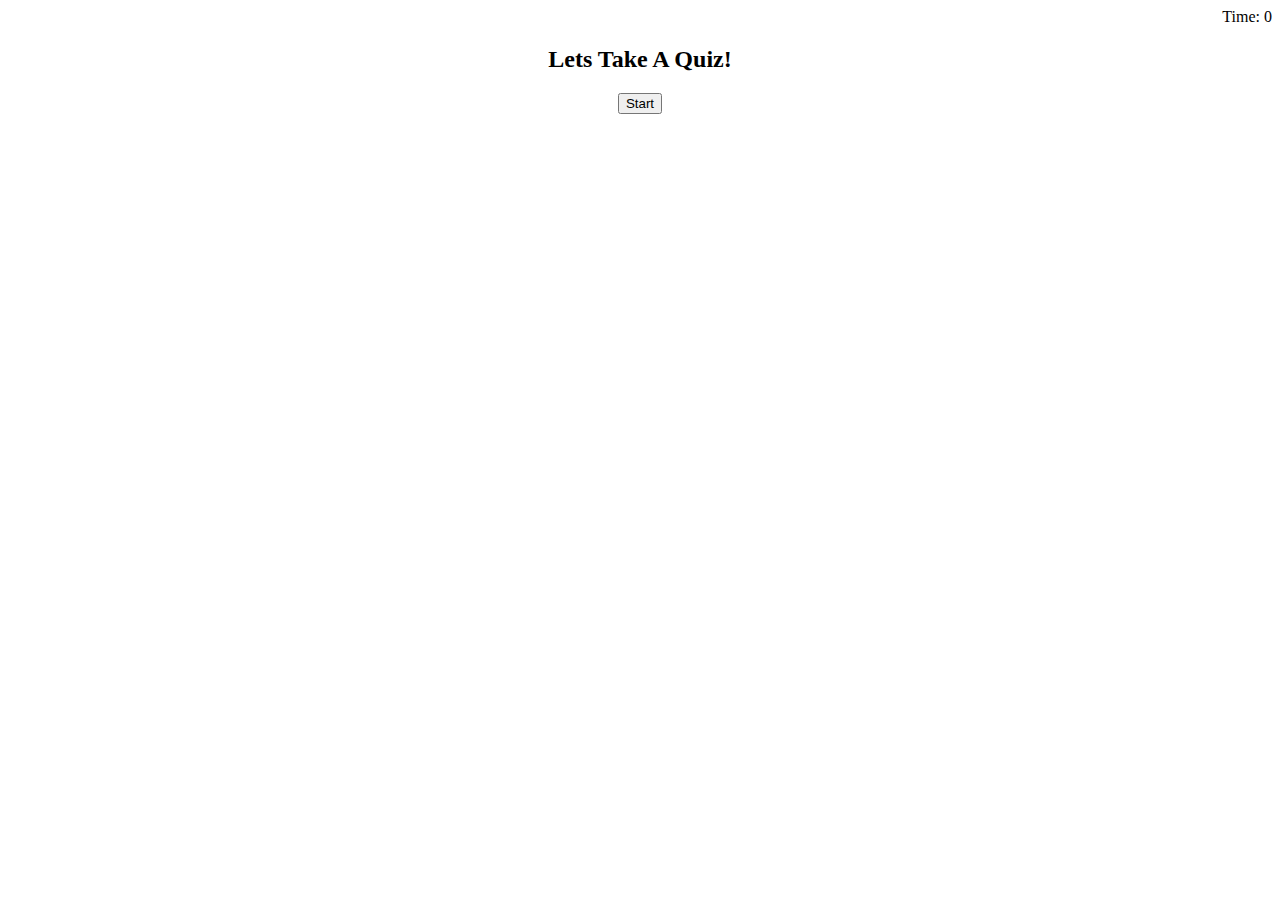
==== index.html @ b84a1d20 "added problem.html files and linked pages" ====
<!DOCTYPE html>
<html lang="en">
<head>
    <meta charset="UTF-8">
    <meta http-equiv="X-UA-Compatible" content="IE=edge">
    <meta name="viewport" content="width=device-width, initial-scale=1.0">
    <link name="stylesheet" href="style.css">
    <title>Quiz</title>
</head>
<body>
    <header style="text-align:end">
            Time: <span>0</span>
    </header>
    <main style="text-align:center;">
        <h2>
            Lets Take A Quiz!
        </h2>
        <button class="start">
            Start
        </button>
    </main>
<script src="script.js"></script>
</body>
</html>
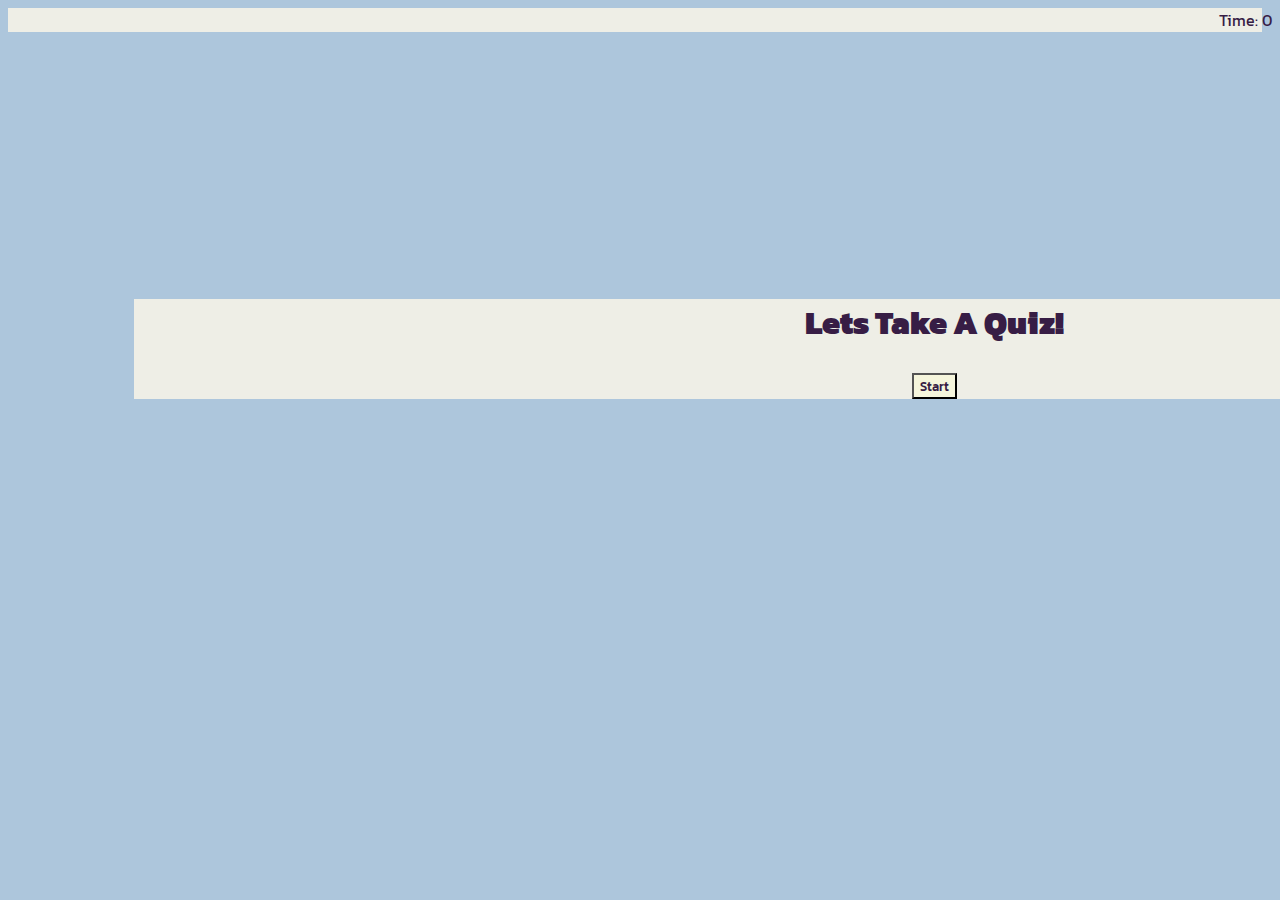
==== commit d5bff948: "added readme and tried to fix some bugs" ====
--- a/index.html
+++ b/index.html
@@ -1,24 +1,30 @@
 <!DOCTYPE html>
 <html lang="en">
+
 <head>
     <meta charset="UTF-8">
     <meta http-equiv="X-UA-Compatible" content="IE=edge">
     <meta name="viewport" content="width=device-width, initial-scale=1.0">
-    <link name="stylesheet" href="style.css">
+    <link rel="stylesheet" href="style.css">
+    <link rel="preconnect" href="https://fonts.googleapis.com">
+<link rel="preconnect" href="https://fonts.gstatic.com" crossorigin>
+<link rel="preconnect" href="https://fonts.googleapis.com">
+<link rel="preconnect" href="https://fonts.gstatic.com" crossorigin>
+<link href="https://fonts.googleapis.com/css2?family=Kanit:wght@100;200&display=swap" rel="stylesheet">
     <title>Quiz</title>
 </head>
+
 <body>
     <header style="text-align:end">
-            Time: <span>0</span>
+        Time: <span>0</span>
     </header>
     <main style="text-align:center;">
         <h2>
             Lets Take A Quiz!
         </h2>
-        <button class="start">
+        <button class="start" onclick="location.href='/problems.html'">
             Start
         </button>
     </main>
-<script src="script.js"></script>
 </body>
 </html>--- a/style.css
+++ b/style.css
@@ -0,0 +1,44 @@
+* {
+    background-color: rgb(173, 198, 220);
+    /* border: 5px solid red; */
+    font-family: 'Kanit', sans-serif;
+    color: rgb(55, 29, 69);
+}
+
+:root {
+    --background: rgb(238, 238, 230);
+
+}
+
+body {
+    position: relative; 
+    top: 50%;
+}
+
+main {
+    position: relative;
+    background:var(--background);
+    top: 15rem;
+    left: 10%;
+    width: 100rem;
+    border: 5px solid rgb(28, 23, 23 0.9);
+}
+header, #time {
+    background-color: var(--background);
+}
+h2 {
+    background-color: var(--background);
+    font-weight: 1000;
+    font-size: 2em;
+}
+
+li {
+    background-color: var(--background);
+    text-align: left;
+    list-style: none;
+}
+
+button {
+    background-color: beige;
+    font-weight: 500;
+}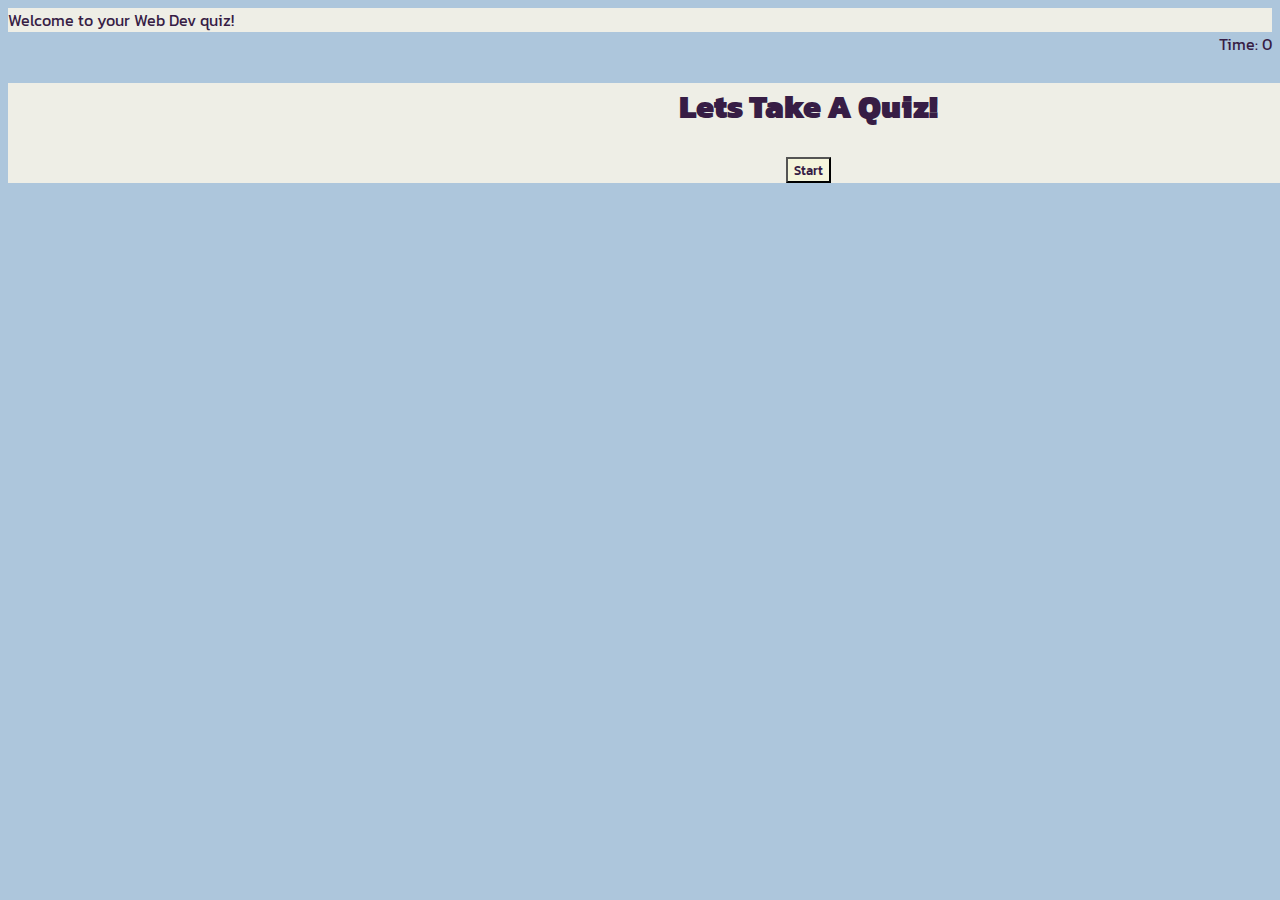
==== commit 88f3d1e3: "changed css" ====
--- a/index.html
+++ b/index.html
@@ -15,8 +15,11 @@
 </head>
 
 <body>
-    <header style="text-align:end">
+    <header >
+        Welcome to your Web Dev quiz!
+       <div style="text-align:end">
         Time: <span>0</span>
+       </div> 
     </header>
     <main style="text-align:center;">
         <h2>
--- a/style.css
+++ b/style.css
@@ -16,14 +16,11 @@
 }
 
 main {
-    position: relative;
     background:var(--background);
-    top: 15rem;
-    left: 10%;
     width: 100rem;
     border: 5px solid rgb(28, 23, 23 0.9);
 }
-header, #time {
+header, h1, #time {
     background-color: var(--background);
 }
 h2 {
